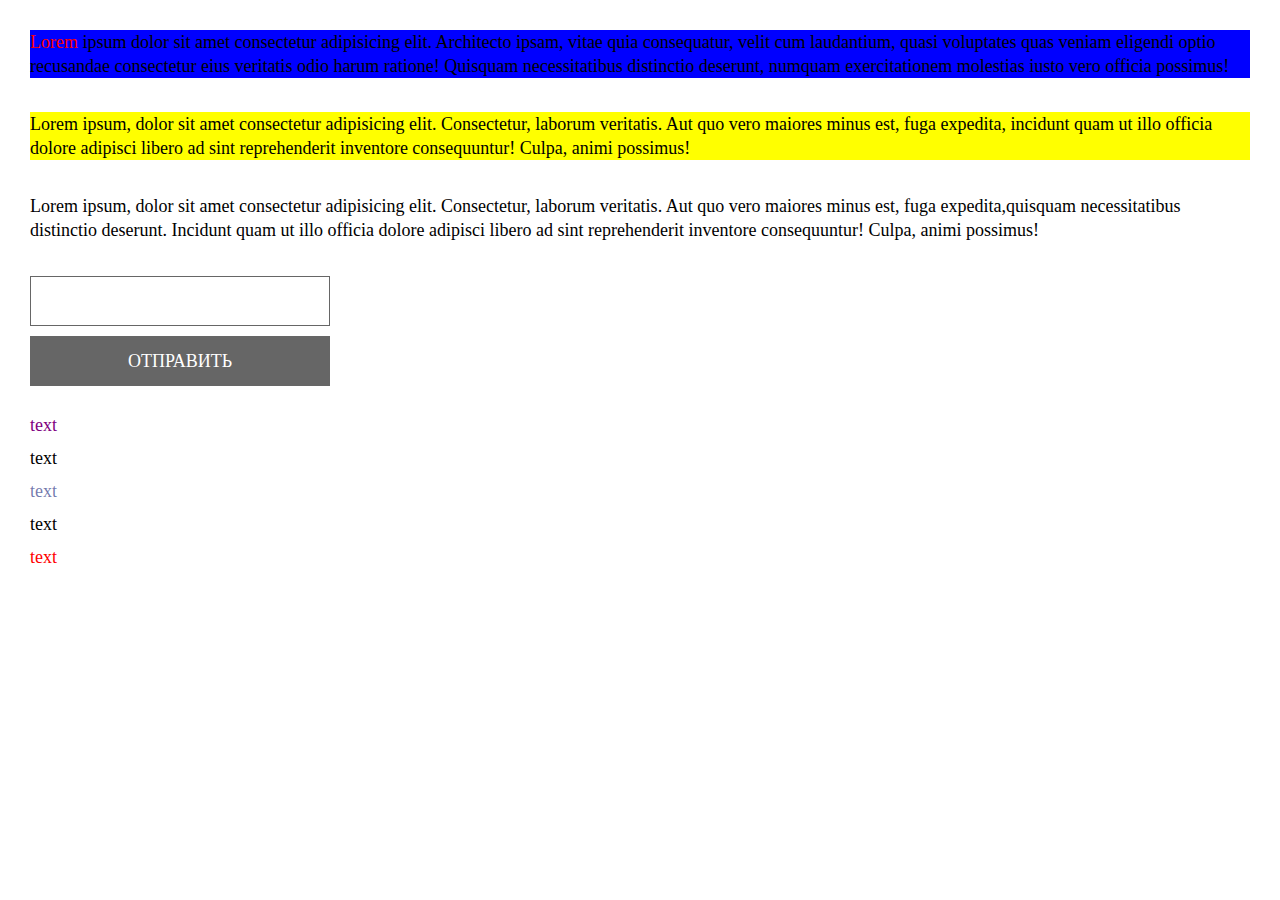
==== сss pseudo-classes/css/index.html @ 33f5cc2d "Add files via upload" ====
<!DOCTYPE html>
<html lang="ru">

<head>
    <link rel="stylesheet" href="css/style.css">
    <meta http-equiv="Content-type" content="text/html;charset=UTF-8">
</head>

<body>
    <div class="block">
       <p>
            <a href="https://www.google.com/" class="link">Lorem</a> ipsum dolor sit amet consectetur adipisicing elit. Architecto ipsam, vitae quia consequatur, velit cum laudantium, 
           quasi voluptates quas veniam eligendi optio recusandae consectetur eius veritatis odio harum ratione! 
           Quisquam necessitatibus distinctio deserunt, numquam exercitationem molestias iusto vero officia possimus!
        </p>
        <br>
        <p>
          Lorem ipsum, dolor sit amet consectetur adipisicing elit. Consectetur, laborum veritatis. 
          Aut quo vero maiores minus est, fuga expedita, 
          incidunt quam ut illo officia dolore adipisci libero ad sint reprehenderit inventore consequuntur! Culpa, animi possimus!
        </p>
        <br>
        <p>
          Lorem ipsum, dolor sit amet consectetur adipisicing elit. Consectetur, laborum veritatis. 
          Aut quo vero maiores minus est, fuga expedita,quisquam necessitatibus distinctio deserunt.
          Incidunt quam ut illo officia dolore adipisci libero ad sint reprehenderit inventore consequuntur! Culpa, animi possimus!
        </p>
        <br>
    </div>   
    <form action="#">
        <input type="text" class="textinput">
        <button class="textbutton" type="submit">Отправить</button>
    </form>
    <ul class="list">
        <li>text</li>
        <li>text</li>
        <li>text</li>
        <li>text</li>
        <li>text</li>
    </ul>
</body>

</html>
---- сss pseudo-classes/css/css/style.css ----
*{
    padding: 0;
    margin: 0;
    border: 0;
  }
  *,*:before,*:after{
      -moz-box-sizing: border-box;
      -webkit-box-sizing: border-box;
      box-sizing: border-box;
  }
  focus,:active{outline: none;}
  a:focus,a:active{outline: none;}
  
  nav,footer,header,aside{display: block;}
  
  html,body{
  height: 100%;
  width: 100%;
  font-size: 100%;
  line-height: 1;
  font-size: 14px;
  -ms-text-size-adjust: 100%;
  -moz-text-size-adjust: 100%;
  -webkit-text-size-adjust: 100%;
  }
  input,button,textarea{font-family: inherit;}
  
  ::-ms-clear{display: none;}
  button{cursor: pointer;}
  button ::-moz-focus-inner{padding: 0;border: 0;}
  a, a:visited{text-decoration: none;}
  a:hover{text-decoration:none;}
  ul li{list-style-type: none;}
  img{vertical-align: top;}
  
  h1,h2,h3,h4,h5,h6{font-size: inherit;font-weight: 400;}
  
  /*-----------------------------------------------------------*/
  body{
       padding: 30px;
   }
  .block{}

  .block p{
    font-size: 18px;
    line-height: 24px;
    margin:0 0 20px 0;
    }
  .block p:first-child{
    background-color:blue ;
  }
  .block p:nth-child(3){
    background-color:yellow;
}
  .textbutton{
   display: block;
   width:300px;
   height:50px;
   background-color:#666;
   margin:0 0 30px 0;
   font-size: 18px;
   color:#fff;
   text-transform: uppercase;
   }
   .textbutton:hover{
       color: rebeccapurple;
       box-shadow:0 0 10px rgba(0,0,0,1.5);
   }
  .textinput{
   border: 1px solid #666;
   height: 50px;
   padding: 0px 15px;
   font-size: 18px;
   width: 300px;
   margin:0 0 10px 0;
   }
   .textinput:focus{
       box-shadow:0 0 10px rgba(0,0,0,0.2);
   }
  .link{
   color: red;
   }
  .link:visited{
      color: green;   
   }
  .link:hover{
      text-decoration: underline;
      color: black;
   }
  .link:active{
      color: yellow;
   }
  .list{}

  .list li{
    font-size: 18px;
    margin:0 0 15px 0;
   }
   .list li:first-child{
       color: purple;
   }
   .list li:last-child{
    color:red;
    font-size: 700;
   }
   .list li:nth-child(3){
    color: #1279;
   }
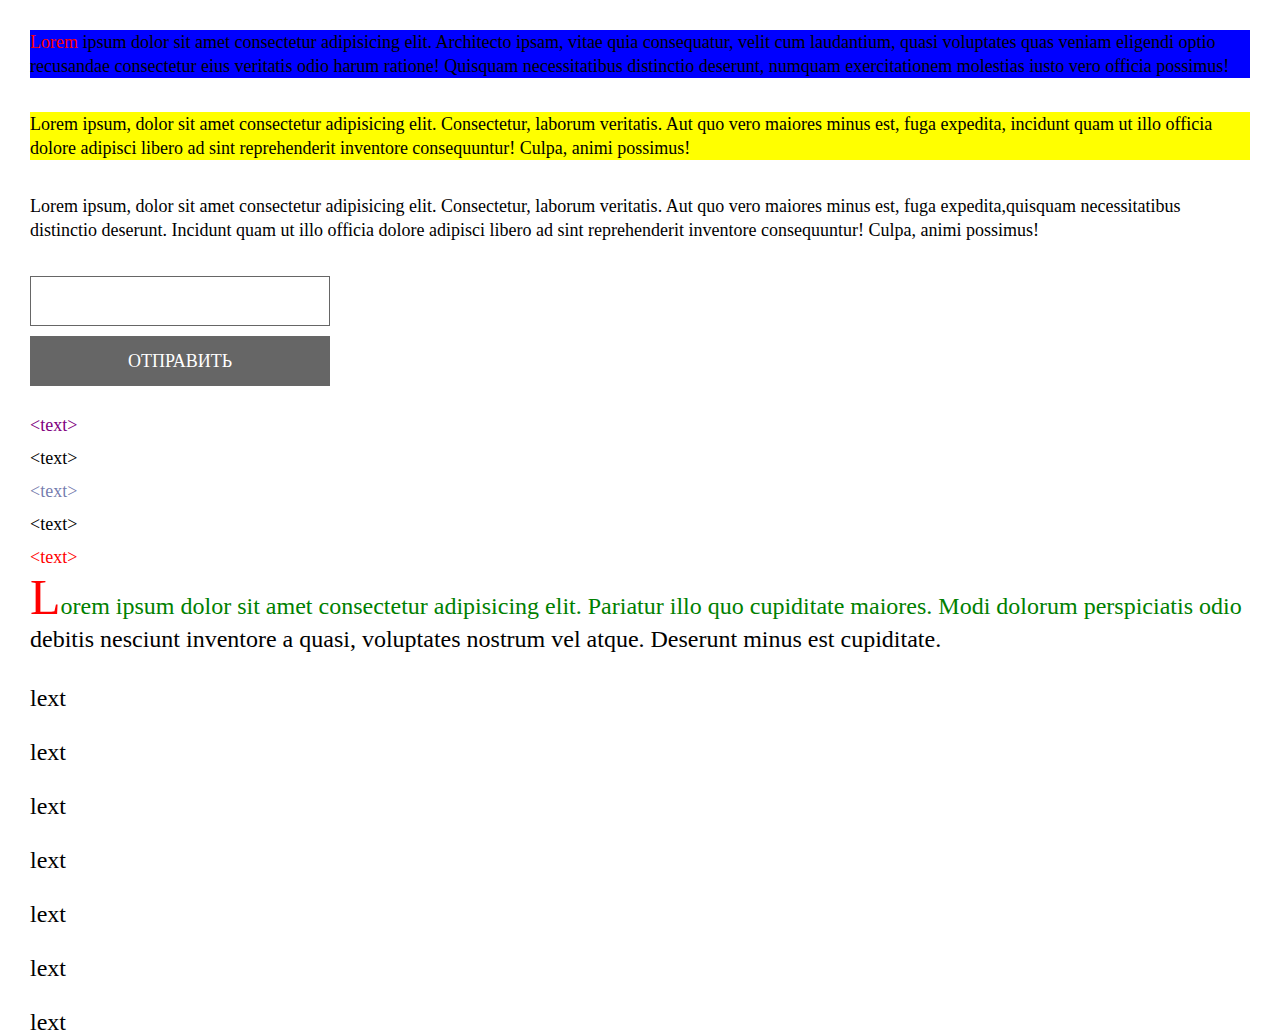
==== commit 801e944a: "Add files via upload" ====
--- a/сss pseudo-classes/css/index.html
+++ b/сss pseudo-classes/css/index.html
@@ -38,6 +38,20 @@
         <li>text</li>
         <li>text</li>
     </ul>
+    <p class="text">
+        Lorem ipsum dolor sit amet consectetur adipisicing elit. Pariatur illo quo cupiditate maiores. 
+        Modi dolorum perspiciatis odio debitis nesciunt inventore a quasi, voluptates nostrum vel atque. 
+        Deserunt minus est cupiditate.
+      </p>
+      <ul class="list2">
+        <li>lext</li>
+        <li>lext</li>
+        <li>lext</li>
+        <li>lext</li>
+        <li>lext</li>
+        <li>lext</li>
+        <li>lext</li>
+      </ul>
 </body>
 
 </html>--- a/сss pseudo-classes/css/css/style.css
+++ b/сss pseudo-classes/css/css/style.css
@@ -105,4 +105,27 @@
    }
    .list li:nth-child(3){
     color: #1279;
-   }+   }
+   .list2 li{
+    font-size: 24px;
+    margin:0 0 30px 0;
+  }
+  .text{
+      font-size: 24px;
+      line-height: 33px;
+      margin:0 0 30px 0;
+  }
+  .text:first-letter{
+    font-size: 50px;
+    color: red;
+  }
+  .text:first-line{
+     color: green;
+  }
+  .list li:before{
+    content: '<';
+  }
+  .list li:after{
+    content: '>';
+  }
+  